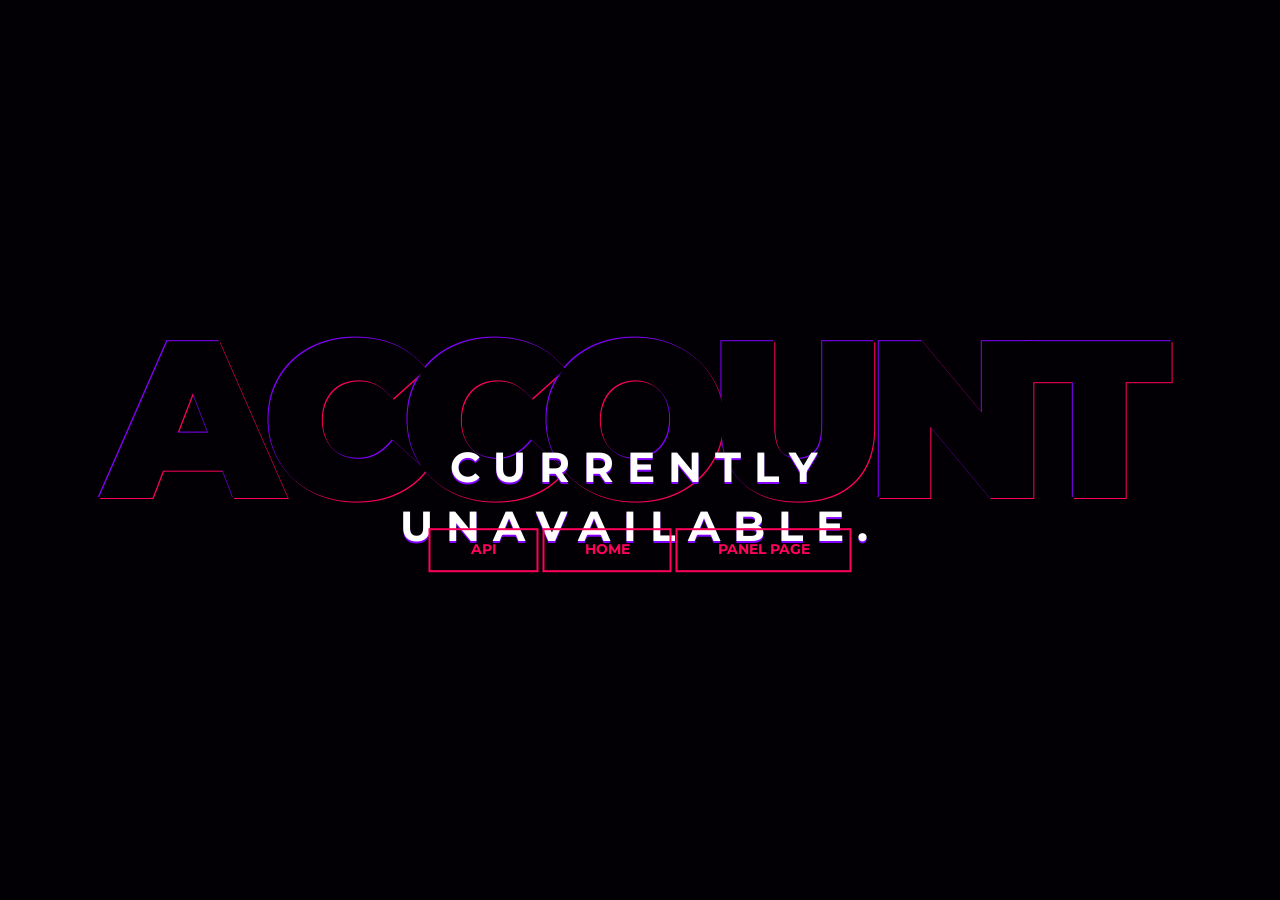
==== account.html @ 06809cd0 "Rename account to account.html" ====
<!DOCTYPE html>
<html lang="en">
<link rel="icon" type="image/png" sizes="32x32" href="/favicon-32x32.png">
<link rel="icon" type="image/png" sizes="16x16" href="/favicon-16x16.png">

<head>
	<meta charset="utf-8">
	<meta http-equiv="X-UA-Compatible" content="IE=edge">
	<meta name="viewport" content="width=device-width, initial-scale=1">
	<!-- The above 3 meta tags *must* come first in the head; any other head content must come *after* these tags -->

	<title>Asteria - Global Leader in PlayerServers.</title>

	<!-- Google font -->
	<link href="https://fonts.googleapis.com/css?family=Montserrat:700,900" rel="stylesheet">

	<!-- Custom stlylesheet -->
	<link type="text/css" rel="stylesheet" href="style.css" />

	<!-- HTML5 shim and Respond.js for IE8 support of HTML5 elements and media queries -->
	<!-- WARNING: Respond.js doesn't work if you view the page via file:// -->
	<!--[if lt IE 9]>
		  <script src="https://oss.maxcdn.com/html5shiv/3.7.3/html5shiv.min.js"></script>
		  <script src="https://oss.maxcdn.com/respond/1.4.2/respond.min.js"></script>
		<![endif]-->

</head>

<body>

	<div id="notfound">
		<div class="notfound">
			<div class="notfound-404">
				<h1>Account</h1>
				<h2>Currently unavailable.</h2>
			</div>
      <a href="api">API</a> <a href="index">Home</a> <a href="panel">Panel Page</a>
		</div>
	</div>

</html>
---- style.css ----
* {
  -webkit-box-sizing: border-box;
          box-sizing: border-box;
}

body {
  padding: 0;
  margin: 0;
}

#notfound {
  position: relative;
  height: 100vh;
  background: #030005;
}

#notfound .notfound {
  position: absolute;
  left: 50%;
  top: 50%;
  -webkit-transform: translate(-50%, -50%);
      -ms-transform: translate(-50%, -50%);
          transform: translate(-50%, -50%);
}

.notfound {
  max-width: 767px;
  width: 100%;
  line-height: 1.4;
  text-align: center;
}

.notfound .notfound-404 {
  position: relative;
  height: 180px;
  margin-bottom: 20px;
  z-index: -1;
}

.notfound .notfound-404 h1 {
  font-family: 'Montserrat', sans-serif;
  position: absolute;
  left: 50%;
  top: 50%;
  -webkit-transform: translate(-50% , -50%);
      -ms-transform: translate(-50% , -50%);
          transform: translate(-50% , -50%);
  font-size: 224px;
  font-weight: 900;
  margin-top: 0px;
  margin-bottom: 0px;
  margin-left: -12px;
  color: #030005;
  text-transform: uppercase;
  text-shadow: -1px -1px 0px #8400ff, 1px 1px 0px #ff005a;
  letter-spacing: -20px;
}


.notfound .notfound-404 h2 {
  font-family: 'Montserrat', sans-serif;
  position: absolute;
  left: 0;
  right: 0;
  top: 110px;
  font-size: 42px;
  font-weight: 700;
  color: #fff;
  text-transform: uppercase;
  text-shadow: 0px 2px 0px #8400ff;
  letter-spacing: 13px;
  margin: 0;
}

.notfound a {
  font-family: 'Montserrat', sans-serif;
  display: inline-block;
  text-transform: uppercase;
  color: #ff005a;
  text-decoration: none;
  border: 2px solid;
  background: transparent;
  padding: 10px 40px;
  font-size: 14px;
  font-weight: 700;
  -webkit-transition: 0.2s all;
  transition: 0.2s all;
}

.notfound a:hover {
  color: #8400ff;
}

@media only screen and (max-width: 767px) {
    .notfound .notfound-404 h2 {
        font-size: 24px;
    }
}

@media only screen and (max-width: 480px) {
  .notfound .notfound-404 h1 {
      font-size: 182px;
  }
}
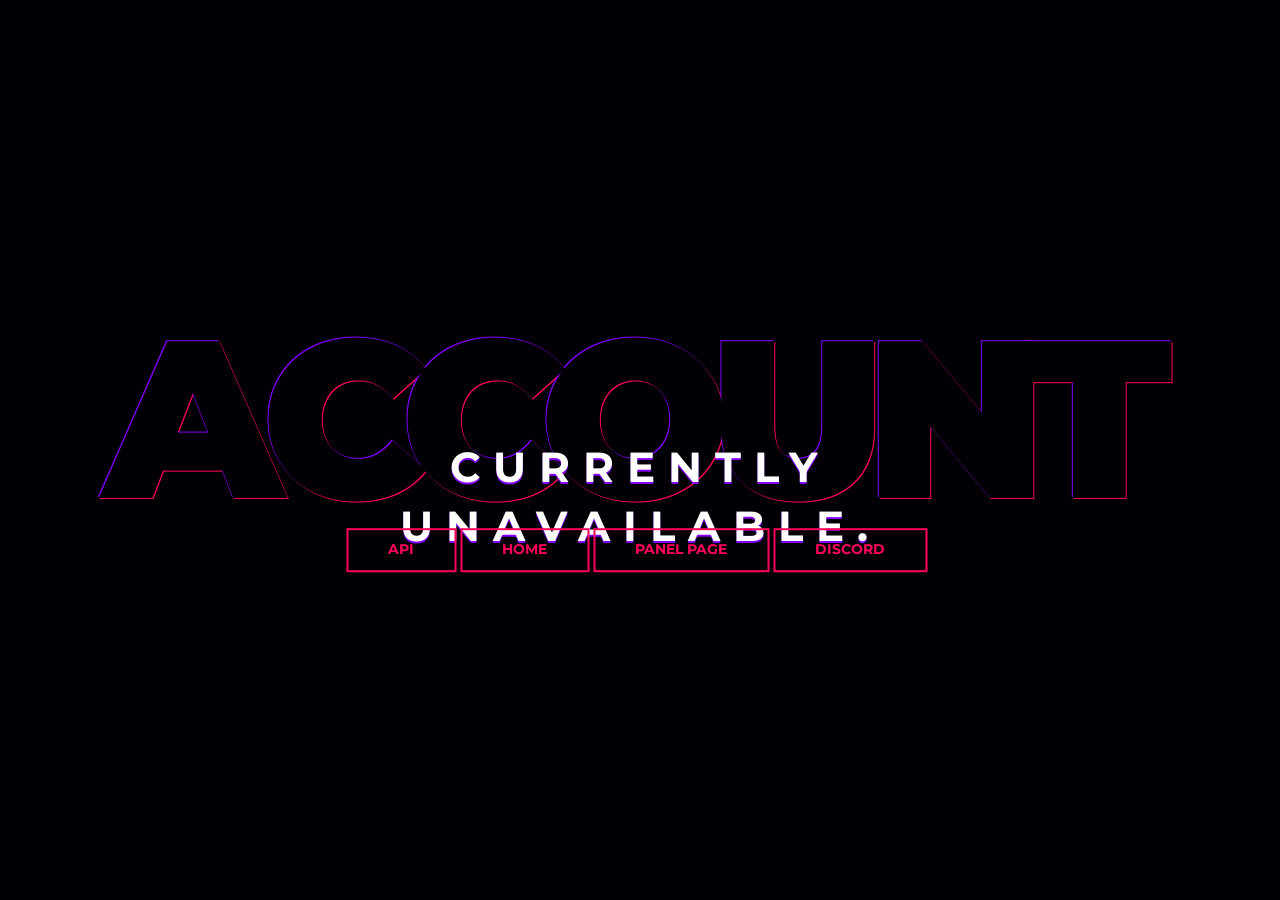
==== commit 1eeefb82: "Update account.html" ====
--- a/account.html
+++ b/account.html
@@ -34,7 +34,7 @@
 				<h1>Account</h1>
 				<h2>Currently unavailable.</h2>
 			</div>
-      <a href="api">API</a> <a href="index">Home</a> <a href="panel">Panel Page</a>
+      <a href="api">API</a> <a href="index">Home</a> <a href="panel">Panel Page</a> <a href="https://discord.gg/AQBcwhenv2">Discord</a>"
 		</div>
 	</div>
 
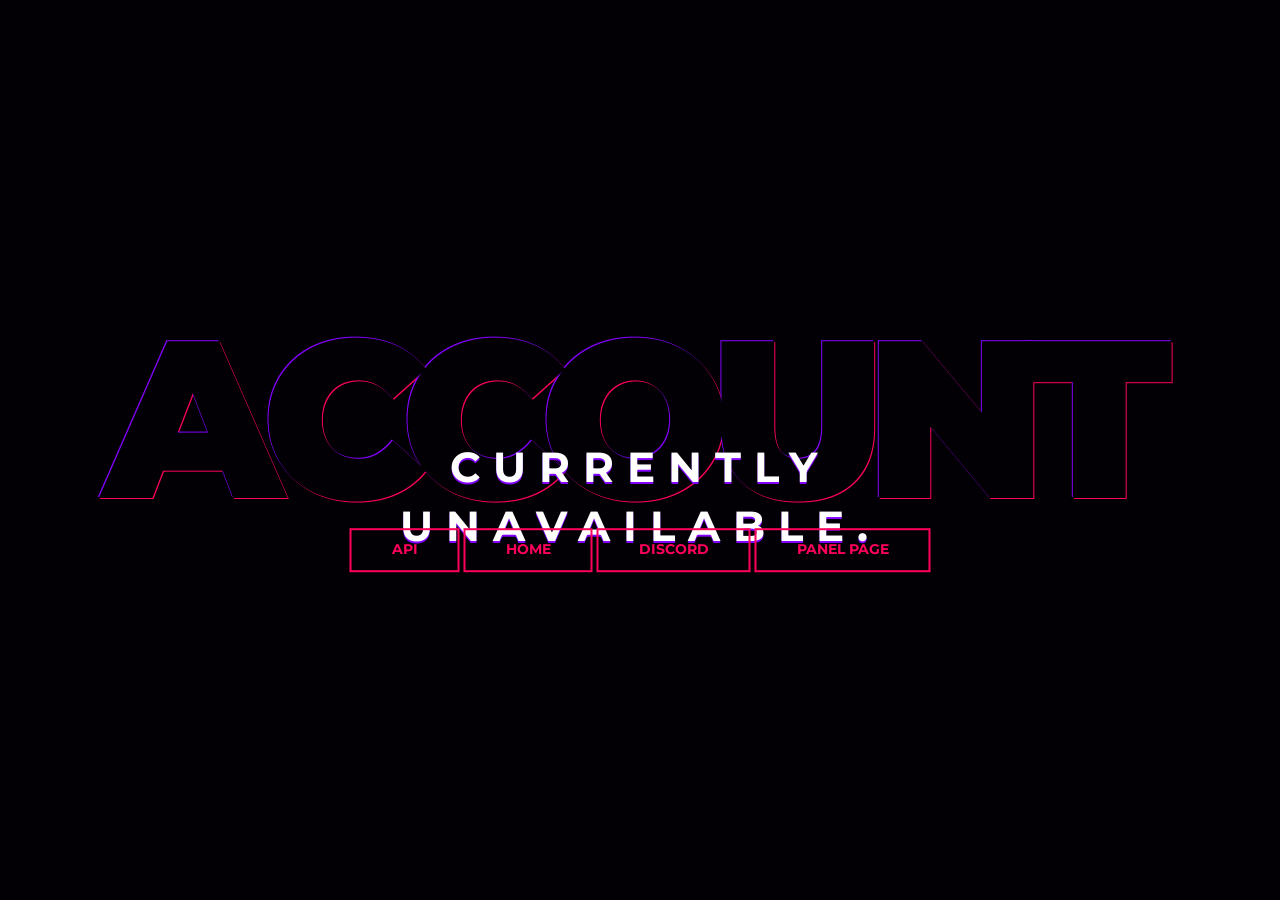
==== commit 0b4dc0d9: "Update account.html" ====
--- a/account.html
+++ b/account.html
@@ -34,7 +34,7 @@
 				<h1>Account</h1>
 				<h2>Currently unavailable.</h2>
 			</div>
-      <a href="api">API</a> <a href="index">Home</a> <a href="panel">Panel Page</a> <a href="https://discord.gg/AQBcwhenv2">Discord</a>"
+      <a href="api">API</a> <a href="index">Home</a> <a href="https://discord.gg/AQBcwhenv2">Discord</a> <a href="panel">Panel Page</a>
 		</div>
 	</div>
 
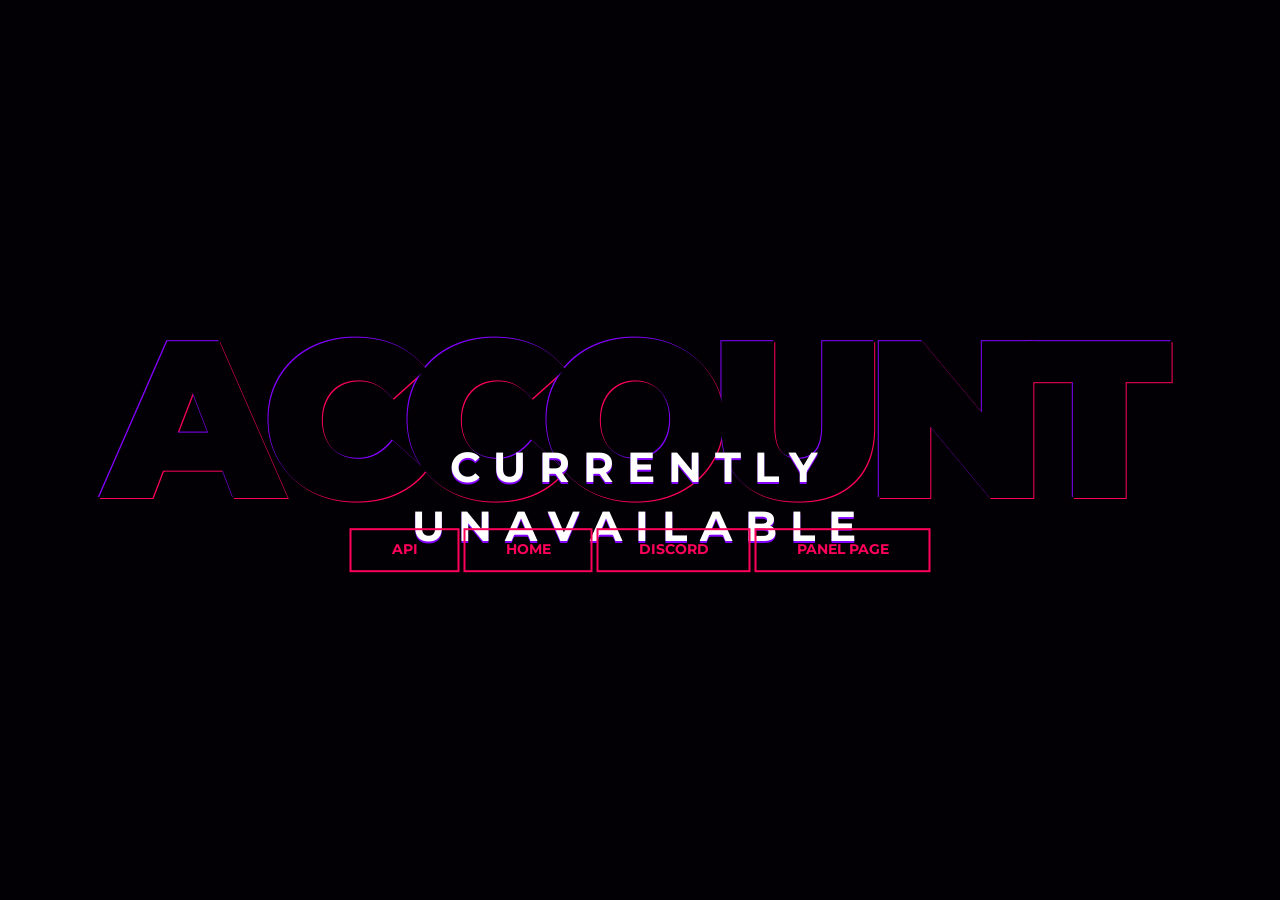
==== commit 956cd0f3: "Update account.html" ====
--- a/account.html
+++ b/account.html
@@ -32,7 +32,7 @@
 		<div class="notfound">
 			<div class="notfound-404">
 				<h1>Account</h1>
-				<h2>Currently unavailable.</h2>
+				<h2>Currently unavailable</h2>
 			</div>
       <a href="api">API</a> <a href="index">Home</a> <a href="https://discord.gg/AQBcwhenv2">Discord</a> <a href="panel">Panel Page</a>
 		</div>
